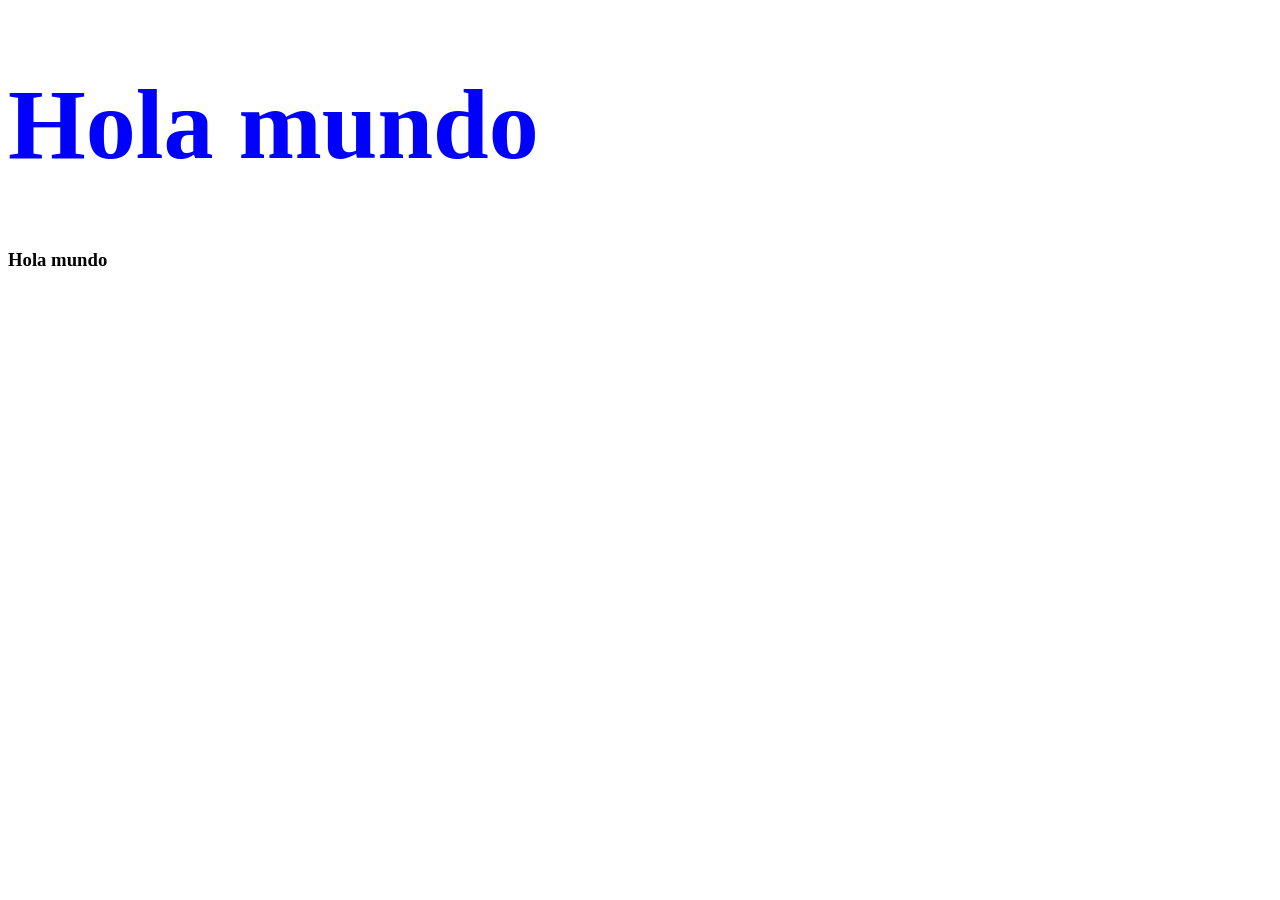
==== PaginaPrincipal.html @ ed35f08b "Actualizacion" ====
<!DOCTYPE html>
<html lang="en">
<head>
    <style>
        h1{
            font-size: 100px
        }
    </style>
    <style>
        h1{
            color: blue ;
        }
    </style>
    <h1>Hola mundo</h1>
    <h3>Hola mundo </h3>
    <title>Hello world</title>
    <!--Formas de escribir css-->
    <!--<p style = >-->
    <!--<link rel="stylesheet" href="style.css">-->
    <!--<style> @import url("style.css")</style>-->
        <meta charset="UTF-8"> 
    <meta http-equiv="X-UA-Compatible" content="IE=edge">
    <meta name="viewport" content="width=device-width, initial-scale=1.0">
    <title>Document</title>
</head>
<body>
    
</body>
</html>
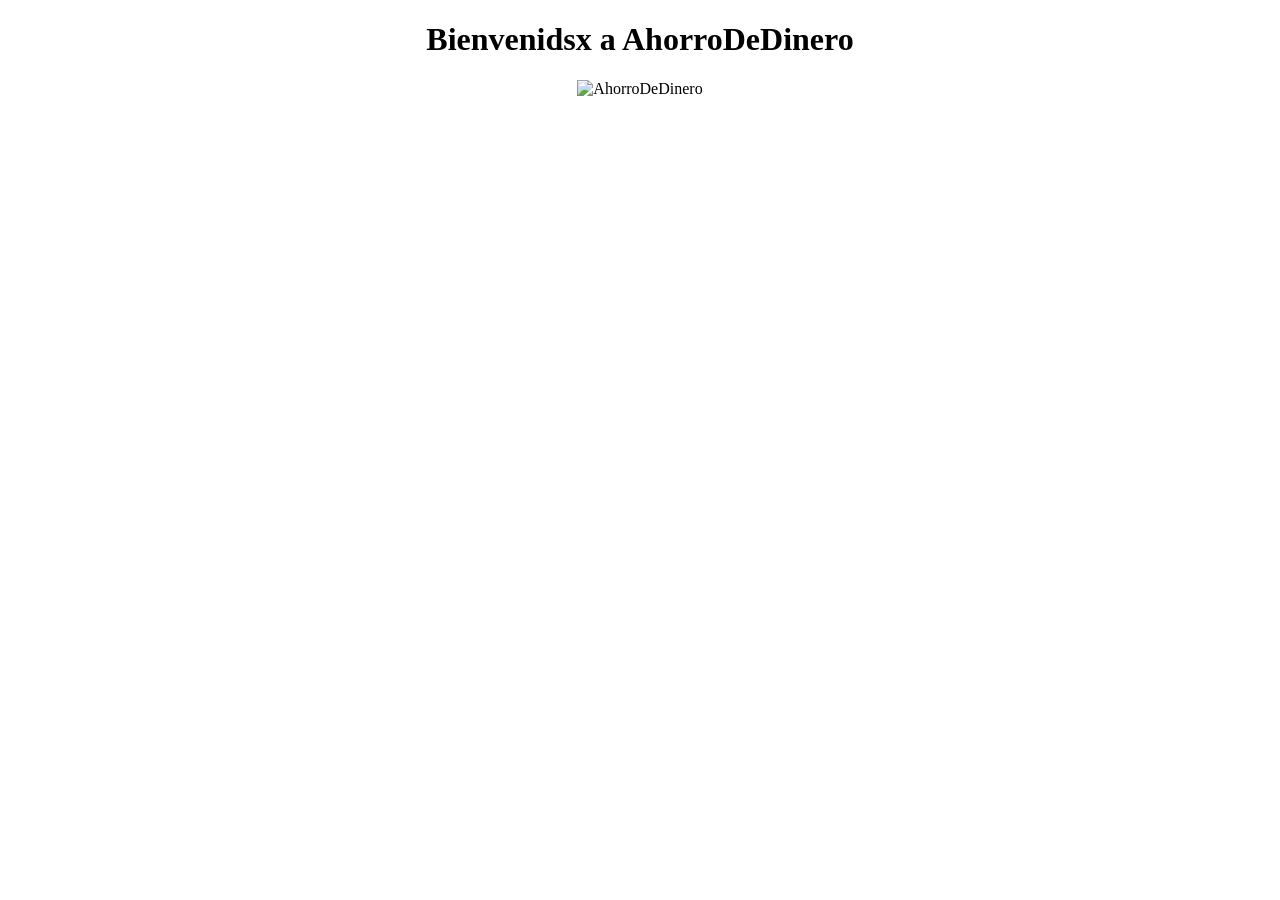
==== commit 6a300203: "Otra actualizacion" ====
--- a/PaginaPrincipal.html
+++ b/PaginaPrincipal.html
@@ -1,29 +1,16 @@
 <!DOCTYPE html>
 <html lang="en">
 <head>
-    <style>
-        h1{
-            font-size: 100px
-        }
-    </style>
-    <style>
-        h1{
-            color: blue ;
-        }
-    </style>
-    <h1>Hola mundo</h1>
-    <h3>Hola mundo </h3>
-    <title>Hello world</title>
-    <!--Formas de escribir css-->
-    <!--<p style = >-->
-    <!--<link rel="stylesheet" href="style.css">-->
-    <!--<style> @import url("style.css")</style>-->
-        <meta charset="UTF-8"> 
+    <meta charset="UTF-8">
     <meta http-equiv="X-UA-Compatible" content="IE=edge">
     <meta name="viewport" content="width=device-width, initial-scale=1.0">
-    <title>Document</title>
+    <title>AhorroDeDinero</title>
+    <link rel="icon" href="https://cdn.pixabay.com/photo/2022/09/06/22/33/22-33-03-731_960_720.jpg" type="image/png">
 </head>
 <body>
     
+    <center><h1>Bienvenidsx a AhorroDeDinero</h1></center>
+    <center><img src="https://cdn.pixabay.com/photo/2022/09/06/22/33/22-33-03-731_960_720.jpg" height="400" width="400" alt="AhorroDeDinero" ></center>
+    
 </body>
 </html>
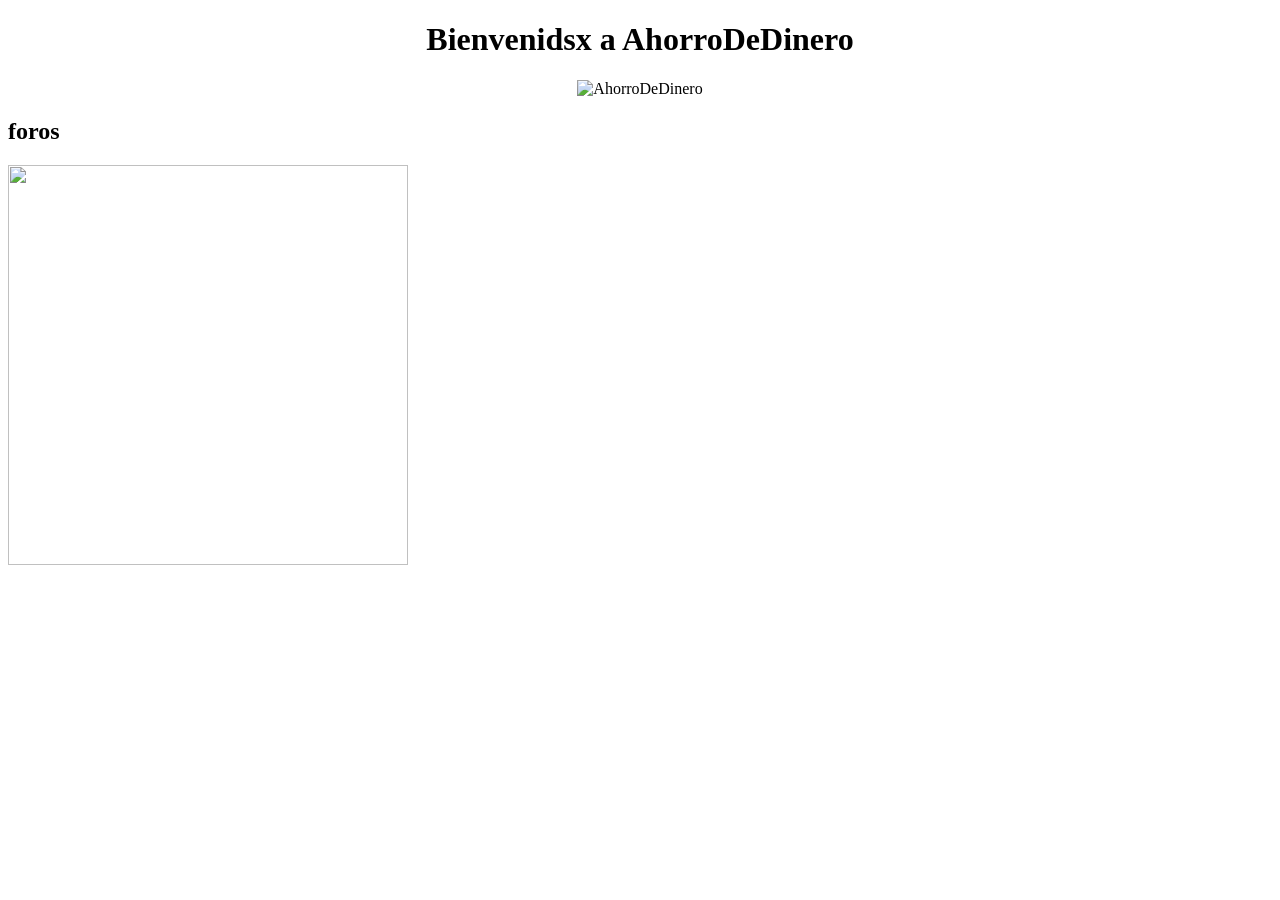
==== commit 563cdca0: "Nueva actualizacion" ====
--- a/PaginaPrincipal.html
+++ b/PaginaPrincipal.html
@@ -1,5 +1,5 @@
 <!DOCTYPE html>
-<html lang="en">
+<html lang="es">
 <head>
     <meta charset="UTF-8">
     <meta http-equiv="X-UA-Compatible" content="IE=edge">
@@ -11,6 +11,8 @@
     
     <center><h1>Bienvenidsx a AhorroDeDinero</h1></center>
     <center><img src="https://cdn.pixabay.com/photo/2022/09/06/22/33/22-33-03-731_960_720.jpg" height="400" width="400" alt="AhorroDeDinero" ></center>
+    <h2>foros</h2>
+    <img src="https://cdn.pixabay.com/photo/2014/04/02/11/16/people-305730_960_720.png" align="left" height="400" width="400" alt="">
     
 </body>
 </html>
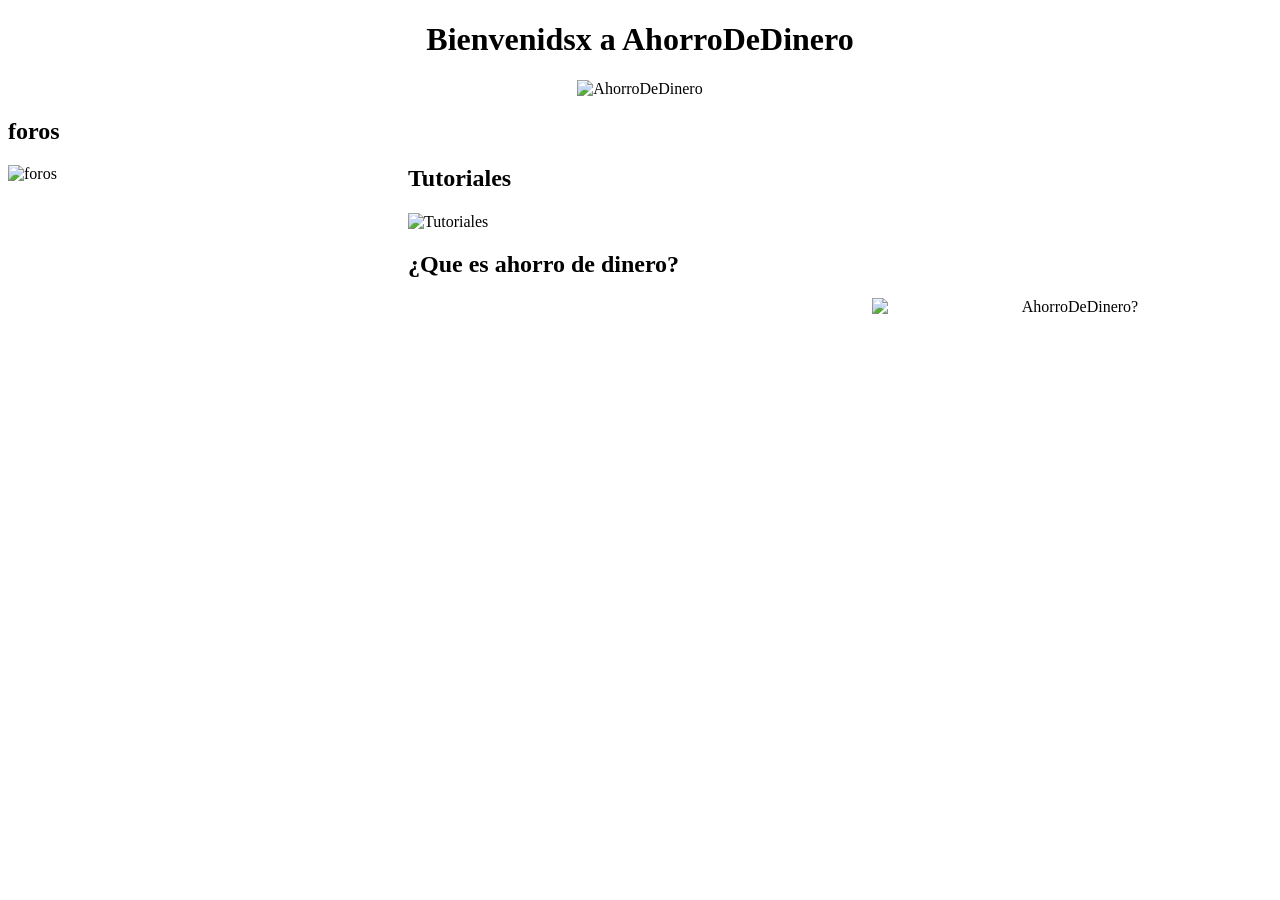
==== commit 76612da9: "Otra actuallizacion" ====
--- a/PaginaPrincipal.html
+++ b/PaginaPrincipal.html
@@ -10,9 +10,12 @@
 <body>
     
     <center><h1>Bienvenidsx a AhorroDeDinero</h1></center>
-    <center><img src="https://cdn.pixabay.com/photo/2022/09/06/22/33/22-33-03-731_960_720.jpg" height="400" width="400" alt="AhorroDeDinero" ></center>
+    <center><img src="https://cdn.pixabay.com/photo/2022/09/06/22/33/web-7437601_960_720.jpg" height="400" width="400" alt="AhorroDeDinero" ></center>
     <h2>foros</h2>
-    <img src="https://cdn.pixabay.com/photo/2014/04/02/11/16/people-305730_960_720.png" align="left" height="400" width="400" alt="">
-    
+    <img src="https://cdn.pixabay.com/photo/2014/04/02/11/16/people-305730_960_720.png" align="left" height="400" width="400" alt="foros">
+    <h2>Tutoriales</h2>
+    <img src="https://cdn.pixabay.com/photo/2018/05/19/01/23/online-3412498_960_720.jpg" align="center" height="400" width="400"  alt="Tutoriales">
+    <h2>¿Que es ahorro de dinero?</h2>
+    <center><img src="https://cdn.pixabay.com/photo/2022/09/06/22/33/web-7437601_960_720.jpg" align="right" height="400" width="400" alt="AhorroDeDinero?"></center>
 </body>
 </html>
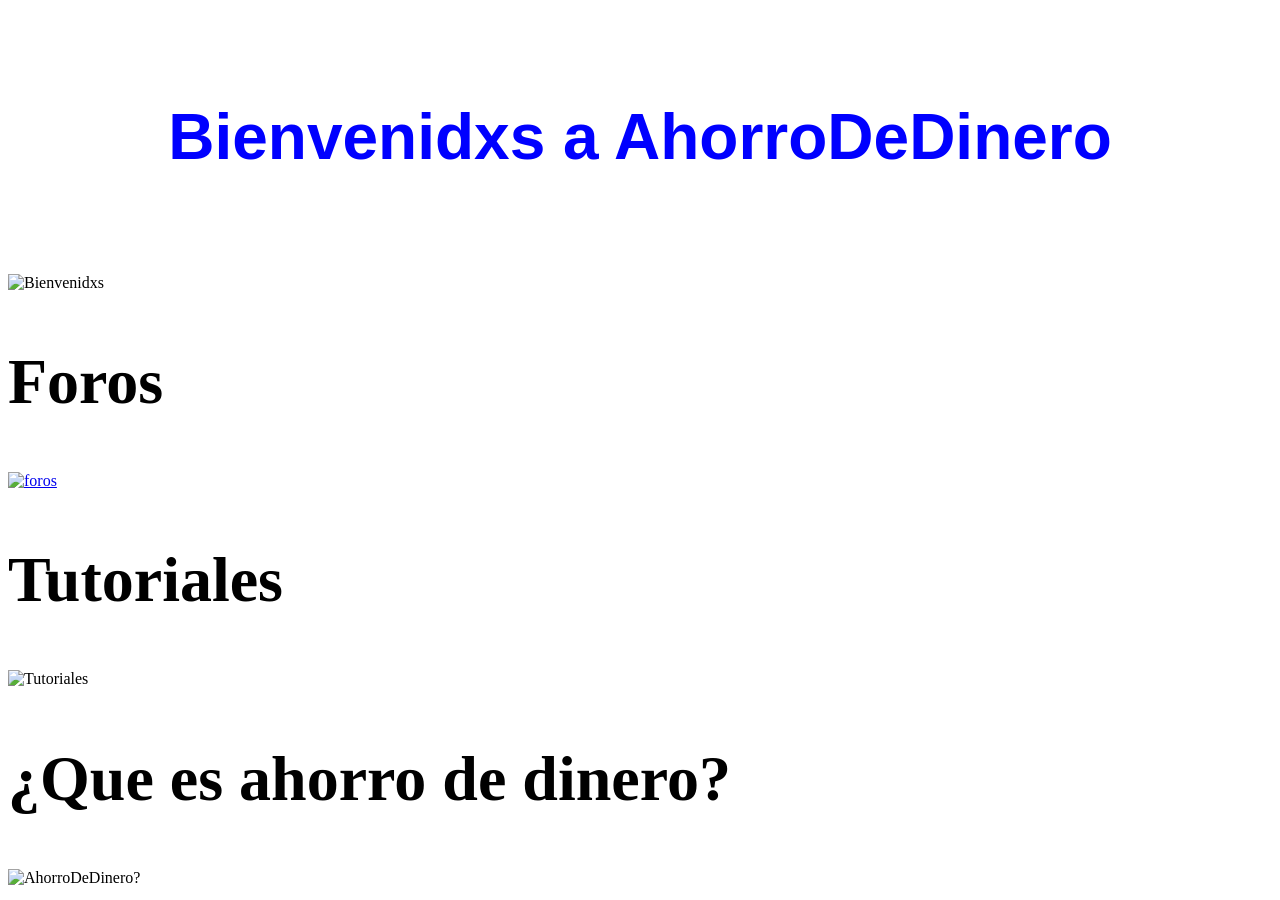
==== commit cb02ee4a: "Nueva actualización" ====
--- a/PaginaPrincipal.html
+++ b/PaginaPrincipal.html
@@ -1,21 +1,47 @@
 <!DOCTYPE html>
 <html lang="es">
 <head>
+    
     <meta charset="UTF-8">
     <meta http-equiv="X-UA-Compatible" content="IE=edge">
     <meta name="viewport" content="width=device-width, initial-scale=1.0">
     <title>AhorroDeDinero</title>
     <link rel="icon" href="https://cdn.pixabay.com/photo/2022/09/06/22/33/22-33-03-731_960_720.jpg" type="image/png">
+    <link rel="stylesheet" href="PaginaPrincipalEdicion.css">
 </head>
 <body>
+    <div> 
+        <h1 class="Bienvenidxs">Bienvenidxs a AhorroDeDinero</h1>
+    </div>
+    <div>
+        <img class="Bienvenidxs_img" src="https://cdn.pixabay.com/photo/2022/09/06/22/33/web-7437601_960_720.jpg" alt="Bienvenidxs">
+    </div>
     
-    <center><h1>Bienvenidsx a AhorroDeDinero</h1></center>
-    <center><img src="https://cdn.pixabay.com/photo/2022/09/06/22/33/web-7437601_960_720.jpg" height="400" width="400" alt="AhorroDeDinero" ></center>
-    <h2>foros</h2>
-    <img src="https://cdn.pixabay.com/photo/2014/04/02/11/16/people-305730_960_720.png" align="left" height="400" width="400" alt="foros">
-    <h2>Tutoriales</h2>
-    <img src="https://cdn.pixabay.com/photo/2018/05/19/01/23/online-3412498_960_720.jpg" align="center" height="400" width="400"  alt="Tutoriales">
-    <h2>¿Que es ahorro de dinero?</h2>
-    <center><img src="https://cdn.pixabay.com/photo/2022/09/06/22/33/web-7437601_960_720.jpg" align="right" height="400" width="400" alt="AhorroDeDinero?"></center>
+    <div>
+        <h2 class="Foros">Foros</h2>
+    </div>
+    
+    <div>
+        <a href="Foros.html"><img class="Foros_img" src="https://cdn.pixabay.com/photo/2014/04/02/11/16/people-305730_960_720.png" alt="foros"></a>
+    </div>
+    
+    <div>
+        <h2 class="Tutoriales">Tutoriales</h2>
+    </div>
+    
+    <div>
+        <img class="Tutoriales_img" src="https://cdn.pixabay.com/photo/2018/05/19/01/23/online-3412498_960_720.jpg" alt="Tutoriales">
+    </div>
+    
+    <div>
+        <h2 class="Pregunta_AH">¿Que es ahorro de dinero?</h2>
+    </div>
+    
+    <div>
+        <img class="Pregunta_AH_img" src="https://cdn.pixabay.com/photo/2022/09/06/22/33/web-7437601_960_720.jpg" alt="AhorroDeDinero?">
+    </div>
+
+
+
 </body>
-</html>+</html>
--- a/PaginaPrincipalEdicion.css
+++ b/PaginaPrincipalEdicion.css
@@ -0,0 +1,36 @@
+.Bienvenidxs{
+    color: blue;
+    font-size: 400%;
+    font-family: 'Gill Sans', 'Gill Sans MT', Calibri, 'Trebuchet MS', sans-serif;
+    margin: 100px;
+    text-align: center;
+}
+.Bienvenidxs_img{
+    top: 12px;
+    border-radius: 0%;
+    width: 400px;
+    height: 400px;
+    
+}
+.Foros{
+    font-size: 400%;
+}
+.Foros_img{
+    width: 500px;
+    height: 500px;
+}
+.Tutoriales{
+    font-size: 400%;
+}
+.Tutoriales_img{
+    width: 500px;
+    height: 500px;
+
+}
+.Pregunta_AH{
+    font-size: 400%;
+}
+.Pregunta_AH_img{
+    width: 500px;
+    height: 500px;
+}
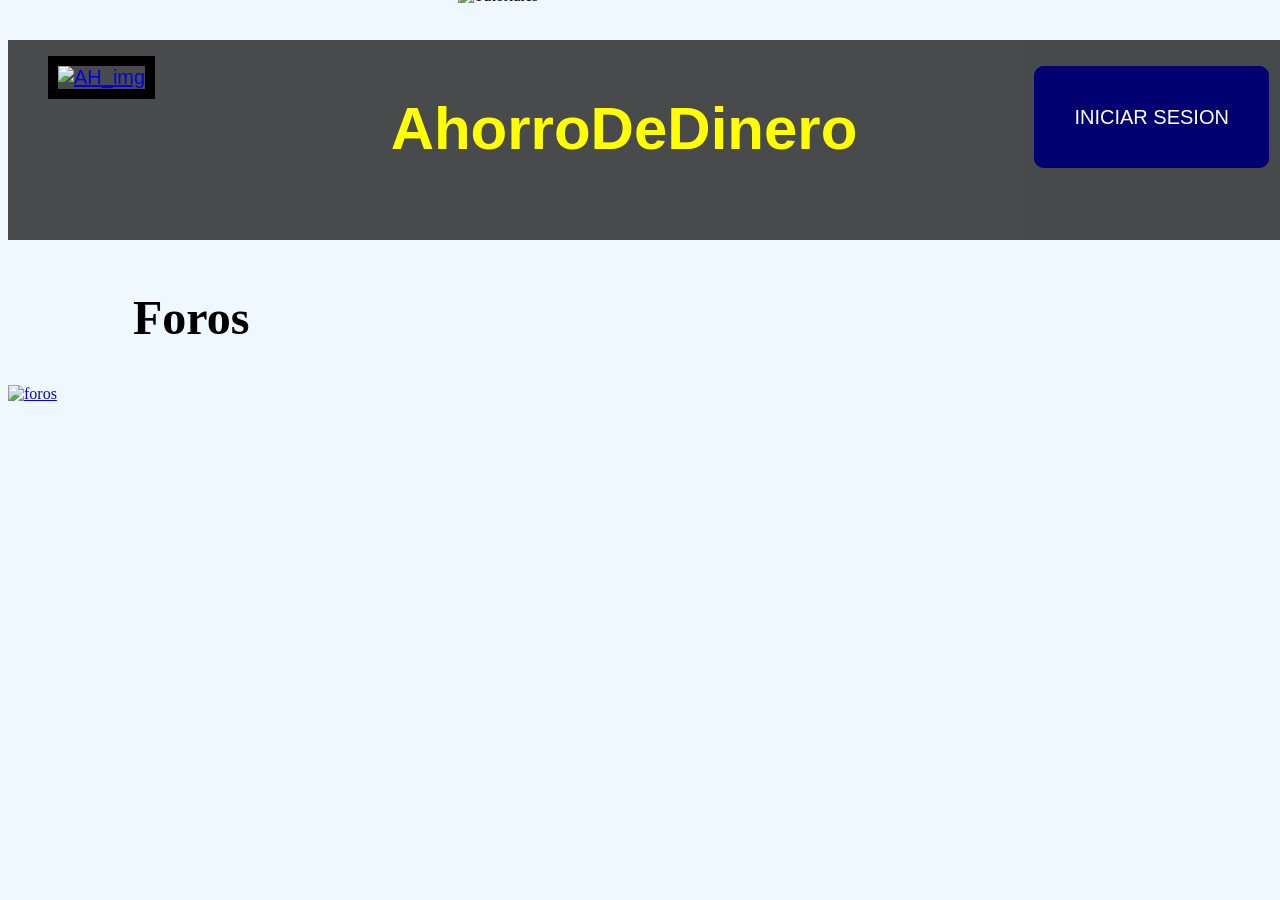
==== commit c644b55c: "Nueva Actualización" ====
--- a/PaginaPrincipal.html
+++ b/PaginaPrincipal.html
@@ -1,47 +1,144 @@
-<!DOCTYPE html>
-<html lang="es">
-<head>
-    
-    <meta charset="UTF-8">
-    <meta http-equiv="X-UA-Compatible" content="IE=edge">
-    <meta name="viewport" content="width=device-width, initial-scale=1.0">
-    <title>AhorroDeDinero</title>
-    <link rel="icon" href="https://cdn.pixabay.com/photo/2022/09/06/22/33/22-33-03-731_960_720.jpg" type="image/png">
-    <link rel="stylesheet" href="PaginaPrincipalEdicion.css">
-</head>
-<body>
-    <div> 
-        <h1 class="Bienvenidxs">Bienvenidxs a AhorroDeDinero</h1>
-    </div>
-    <div>
-        <img class="Bienvenidxs_img" src="https://cdn.pixabay.com/photo/2022/09/06/22/33/web-7437601_960_720.jpg" alt="Bienvenidxs">
-    </div>
-    
-    <div>
-        <h2 class="Foros">Foros</h2>
-    </div>
-    
-    <div>
-        <a href="Foros.html"><img class="Foros_img" src="https://cdn.pixabay.com/photo/2014/04/02/11/16/people-305730_960_720.png" alt="foros"></a>
-    </div>
-    
-    <div>
-        <h2 class="Tutoriales">Tutoriales</h2>
-    </div>
-    
-    <div>
-        <img class="Tutoriales_img" src="https://cdn.pixabay.com/photo/2018/05/19/01/23/online-3412498_960_720.jpg" alt="Tutoriales">
-    </div>
-    
-    <div>
-        <h2 class="Pregunta_AH">¿Que es ahorro de dinero?</h2>
-    </div>
-    
-    <div>
-        <img class="Pregunta_AH_img" src="https://cdn.pixabay.com/photo/2022/09/06/22/33/web-7437601_960_720.jpg" alt="AhorroDeDinero?">
-    </div>
-
-
-
-</body>
-</html>
+<!DOCTYPE html>
+<html lang="es">
+<head>
+    <meta charset="UTF-8">
+    <meta http-equiv="X-UA-Compatible" content="IE=edge">
+    <meta name="viewport" content="width=device-width, initial-scale=1.0">
+    <title>AhorroDeDinero</title>
+    <link rel="icon" href="https://ahorrodedinero.w3spaces.com/AH_icono.jpg?bypass-cache=00224242" type="image/png">
+    
+</head>
+<body>
+        <header>
+            <nav>
+                <ul>
+                    <li><a href="PaginaPrincipal.html"><img id="AH_img" src="https://ahorrodedinero.w3spaces.com/AH_icono.jpg?bypass-cache=63971527" alt="AH_img"></a></li>
+                    <li><a class="Iniciar_sesion" href="Iniciar_sesion.html">Iniciar sesion</a></li>
+                    <li><h1 class="AhorroDeDinero">AhorroDeDinero</h1></li>
+                    
+                </ul>
+            </nav>
+        </header>
+        </div>
+    
+
+    
+        <style>
+            .Iniciar_sesion{
+                position: relative;
+                left: 375%;
+                top: 50px;
+                border: 30px solid #020070; /*anchura, estilo y color borde*/
+                padding: 10px; /*espacio alrededor texto*/
+                background-color:#020070 ; /*color botón*/
+                color: #ffffff; /*color texto*/
+                text-decoration: none; /*decoración texto*/
+                text-transform: uppercase; /*capitalización texto*/
+                font-family: 'Helvetica', sans-serif; /*tipografía texto*/
+                border-radius: 10px; /*bordes redondos*/
+            }
+            
+            header{
+                background: rgba(0,0,0,0.7);
+                width: 100%;
+                height: 200px;
+                position: fixed;
+                z-index: 100;
+            }
+            nav ul {
+                list-style: none;
+                overflow: hidden; 
+            }
+            nav ul li {
+                float: left;
+                font-family: Arial, Helvetica, sans-serif;;
+                font-size: 20px;
+            }
+            .AhorroDeDinero{
+                position: relative;
+                bottom: 12px;
+                left: 1px;
+                font-size: 300%;
+                color: yellow;
+            }
+            #AH_img{
+                position: relative;
+                border-radius: 0%;
+                width: 100px;
+                height: 100px;
+                border: 10px solid black;
+                
+            }
+            nav ul li #AH_img:hover {
+                margin-top: 3px;
+            }
+            .Foros{
+                position: relative;
+                font-size: 300%;
+                left: 125px;
+                top: 250px;
+                
+            }
+            .Foros_img{
+                position: relative;
+                width: 400px;
+                height: 400px;
+                top: 250px;
+                
+            }
+            .Tutoriales{
+                font-size: 300%;
+                position: relative;
+                left: 540px;
+                bottom: 300px;
+                
+            }
+            .Tutoriales_img{
+                width: 400px;
+                height: 400px;
+                position:relative;
+                text-align: center;
+                left: 450px;
+                bottom: 300px;
+            }
+            .Pregunta_AH{
+                position: relative;
+                font-size: 250%;
+                left: 900px;
+                bottom: 825px;
+            }
+            .Pregunta_AH_img{
+                position: relative;
+                width: 400px;
+                height: 400px;
+                left: 900px;
+                bottom: 825px;
+            }
+            
+            body{
+                background-color: aliceblue;
+                background-repeat: no-repeat;
+                background-attachment: fixed;
+                width: 500px;
+                height: 200px;
+            }
+            
+            
+        </style>
+        <h2 class="Foros">Foros</h2>
+    
+        <a href="Foros.html"><img class="Foros_img" src="https://cdn.pixabay.com/photo/2014/04/02/11/16/people-305730_960_720.png" alt="foros"></a>
+    
+        <h2 class="Tutoriales">Tutoriales</h2>
+        
+        <img class="Tutoriales_img" src="https://cdn.pixabay.com/photo/2018/05/19/01/23/online-3412498_960_720.jpg" alt="Tutoriales">
+    
+        <h2 class="Pregunta_AH">¿Que es ahorro de dinero?</h2>
+    
+        <img class="Pregunta_AH_img" src="https://cdn.pixabay.com/photo/2022/09/06/22/33/web-7437601_960_720.jpg" alt="AhorroDeDinero?">
+        <a class="Iniciar_sesion" href="Iniciar_sesion.html">Iniciar sesion</a>
+        
+        
+
+</body>
+</html>
